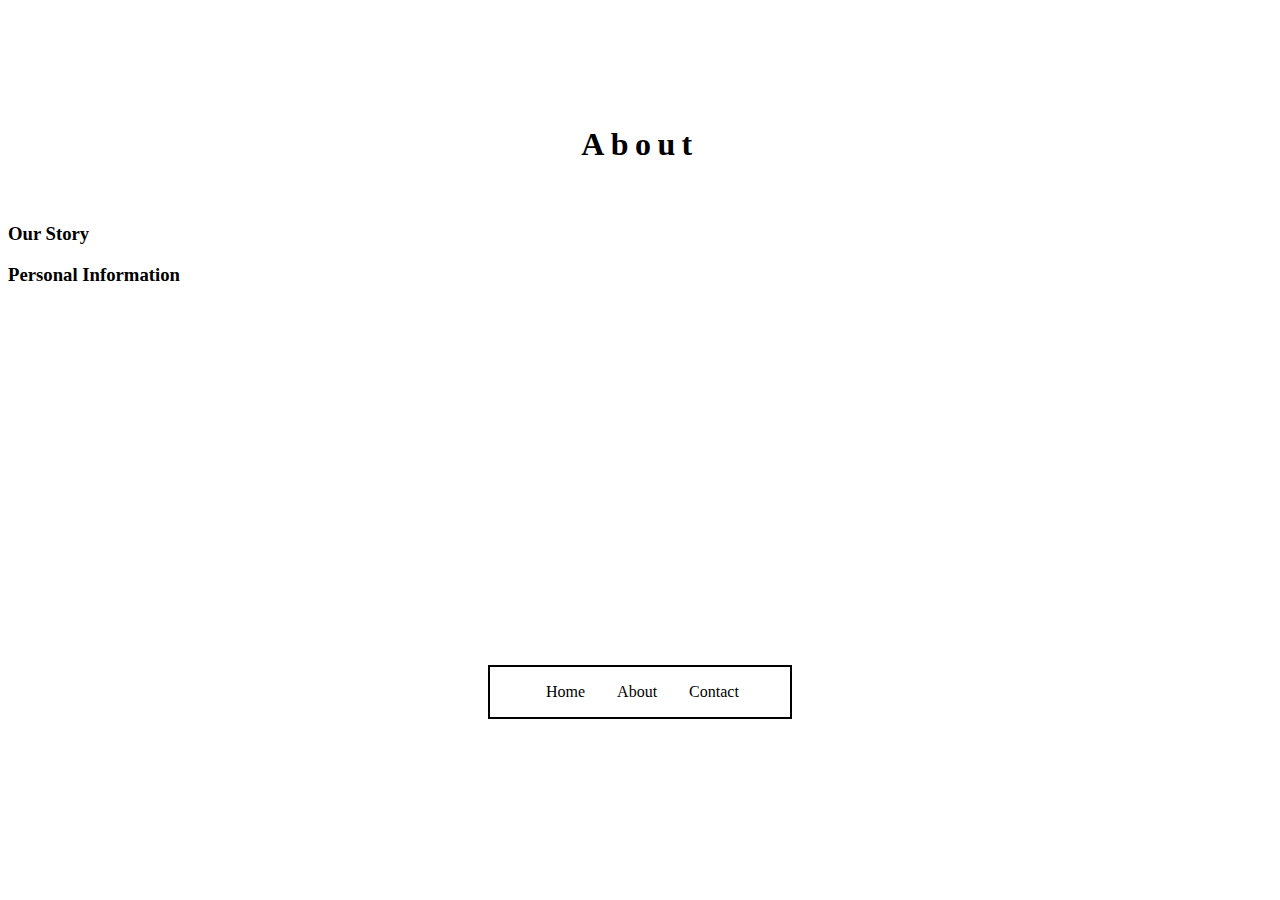
==== about/about.html @ e1775600 "added about page" ====
<!DOCTYPE html>
<html>
<head>
	<meta charset="UTF-8" />
	<link href="aboutstyle.css" type="text/css" rel="stylesheet" />
	<link rel="stylesheet" media="screen" href="http://openfontlibrary.org/face/futura-renner" rel="stylesheet" type="text/css"/>
	<title>Collidescope - About</title>
</head>
<body>
	<h1>About </h1>
</br>
	<h3>Our Story</h3>
		<p></p>
	<h3>Personal Information</h3>
		<p></p>
	<div id="links">
		<ul>
			<li>Home</li>
			<li>About</li>
			<li>Contact</li>
		</ul>
	</div>

</body>
</html>
---- about/aboutstyle.css ----
html{
	overflow:scroll;
}


h1{
	width:300px;
	height:50px;
	text-align: center;
	font-family:'FuturaRennerRegular';
	margin: 10% auto 10px auto;
	letter-spacing:.2em;
}
li{
	text-align: center;
	text-decoration:none;
	font-family:'FuturaRennerRegular';
	display:inline;
	float:left;
	}
#links {
	width:300px;
	height:50px;
	text-align: center;
	font-family:'FuturaRennerRegular';
	margin: 30% auto 10px auto;
	border-style:solid;
	border-width: 2px;
}
ul li{
	margin-right: 1em;
	margin-left:1em;
}
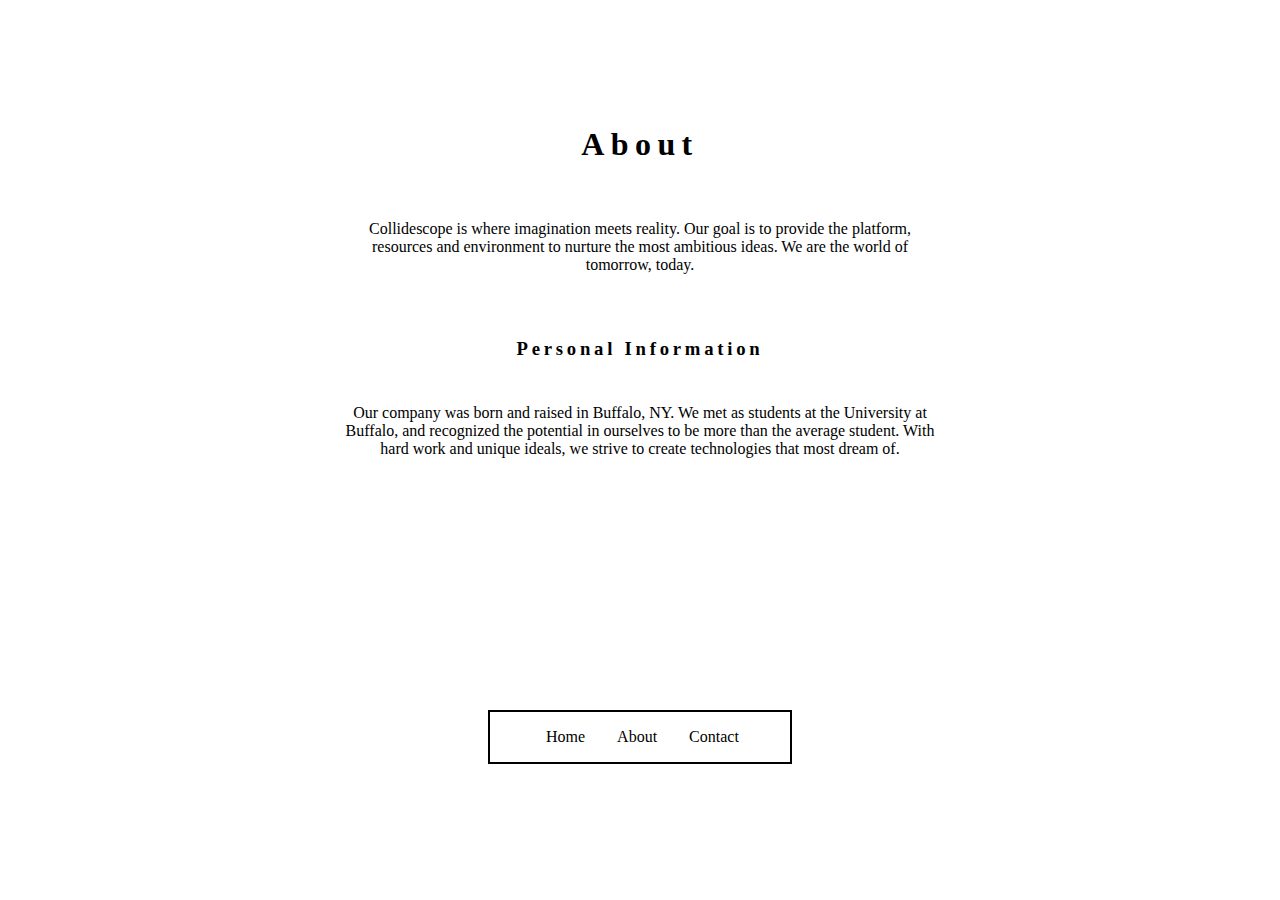
==== commit 29b3b6a3: "first draft of about" ====
--- a/about/about.html
+++ b/about/about.html
@@ -9,10 +9,10 @@
 <body>
 	<h1>About </h1>
 </br>
-	<h3>Our Story</h3>
-		<p></p>
+	
+		<p>Collidescope is where imagination meets reality. Our goal is to provide the platform, resources and environment to nurture the most ambitious ideas. We are the world of tomorrow, today.</p>
 	<h3>Personal Information</h3>
-		<p></p>
+		<p id ="person">Our company was born and raised in Buffalo, NY.  We met as students at the University at Buffalo, and recognized the potential in ourselves to be more than the average student.  With hard work and unique ideals, we strive to create technologies that most dream of.</p>
 	<div id="links">
 		<ul>
 			<li>Home</li>
--- a/about/aboutstyle.css
+++ b/about/aboutstyle.css
@@ -11,6 +11,25 @@
 	margin: 10% auto 10px auto;
 	letter-spacing:.2em;
 }
+
+h3{
+	font-weight: bold;
+	width:300px;
+	height:50px;
+	text-align: center;
+	font-family:'FuturaRennerRegular';
+	margin: 5% auto 1px auto;
+	letter-spacing:.2em;
+}
+p{
+	margin-left:auto;
+	margin-right:auto;
+	max-width: 600px;
+	text-align: center;
+	font-family:'FuturaRennerRegular';
+	font-size: 1em;	
+}
+
 li{
 	text-align: center;
 	text-decoration:none;
@@ -23,7 +42,7 @@
 	height:50px;
 	text-align: center;
 	font-family:'FuturaRennerRegular';
-	margin: 30% auto 10px auto;
+	margin: 20% auto 10px auto;
 	border-style:solid;
 	border-width: 2px;
 }
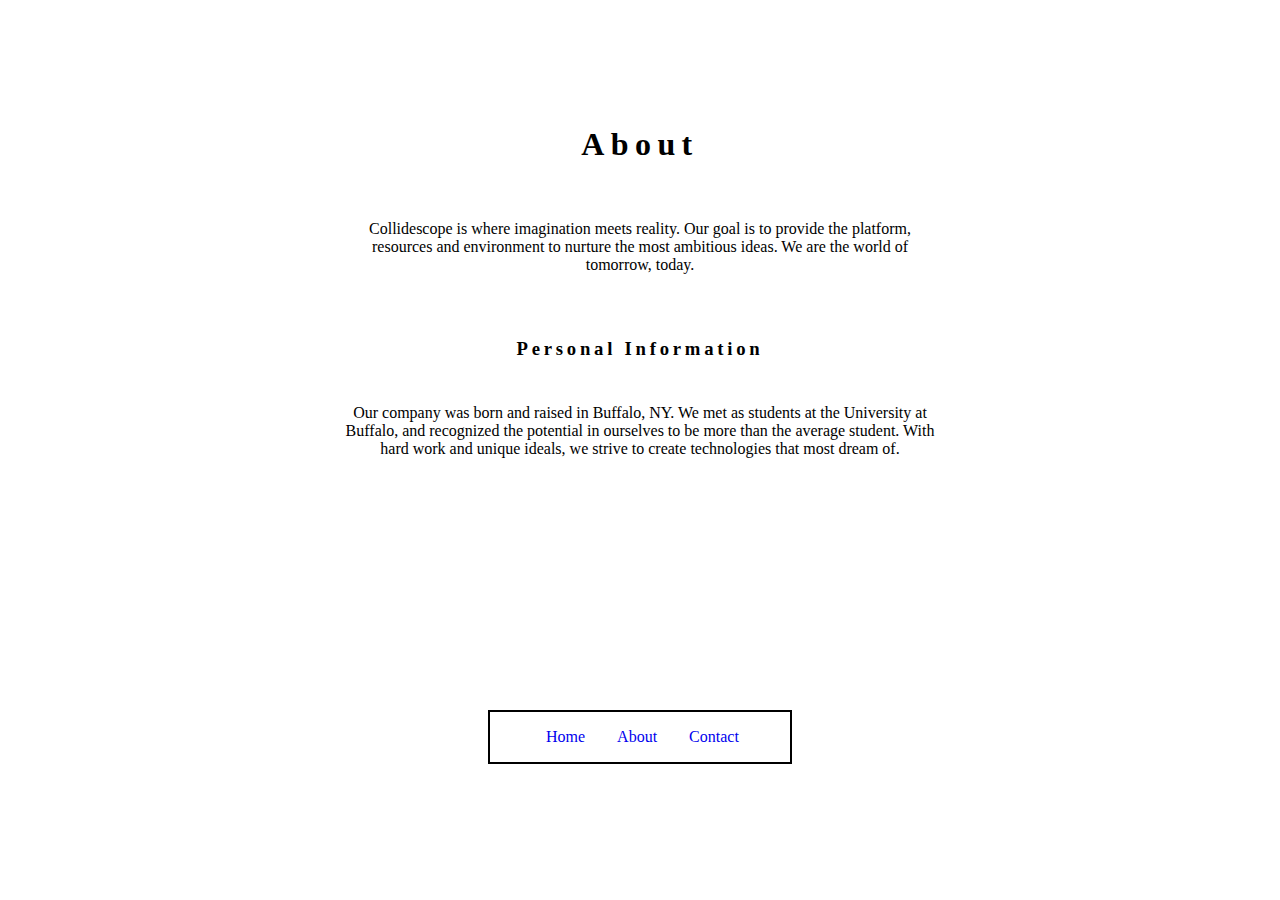
==== commit c3074ce0: "a contentless, but completed layout" ====
--- a/about/about.html
+++ b/about/about.html
@@ -15,9 +15,9 @@
 		<p id ="person">Our company was born and raised in Buffalo, NY.  We met as students at the University at Buffalo, and recognized the potential in ourselves to be more than the average student.  With hard work and unique ideals, we strive to create technologies that most dream of.</p>
 	<div id="links">
 		<ul>
-			<li>Home</li>
-			<li>About</li>
-			<li>Contact</li>
+			<a href ="../index.html"><li>Home</li></a>
+			<a href ="#"><li>About</li></a>
+			<a href ="../contact/contact.html"><li>Contact</li></a>
 		</ul>
 	</div>
 
